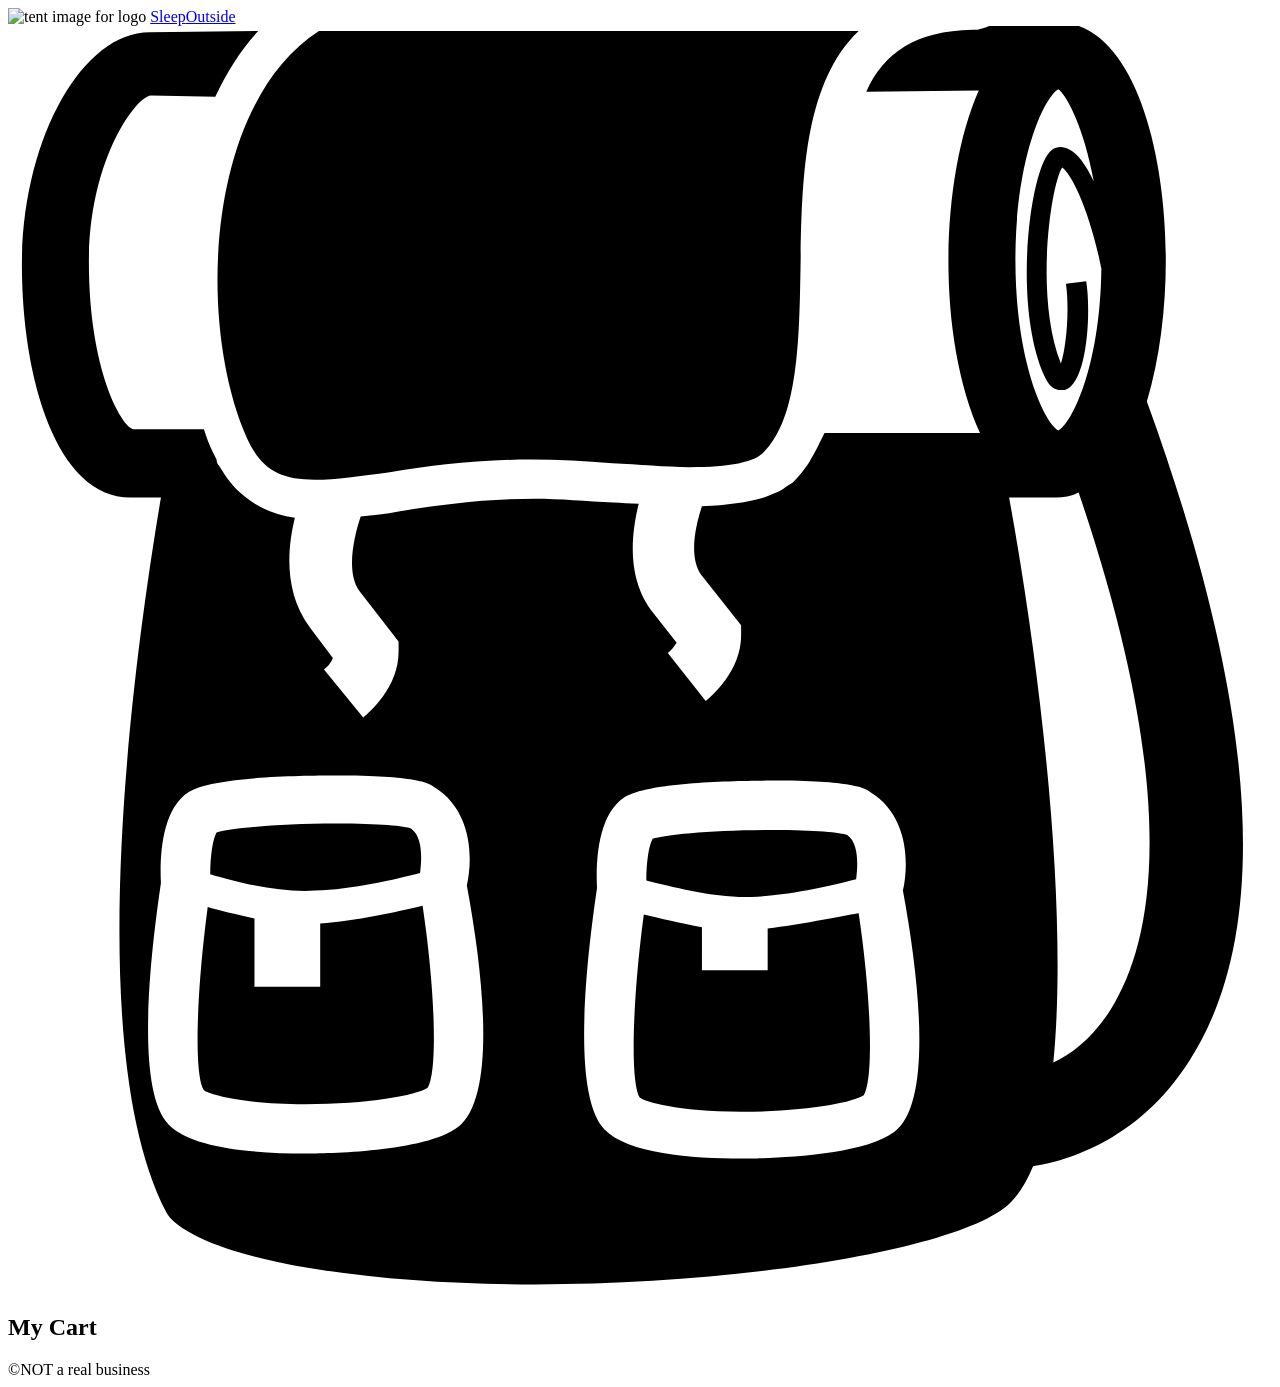
==== src/cart/index.html @ 1885818a "Initial commit" ====
<!doctype html>

<html lang="en">
  <head>
    <meta charset="UTF-8" />

    <meta name="viewport" content="width=device-width, initial-scale=1.0" />

    <title>Sleep Outside | Cart</title>

    <link rel="stylesheet" href="/css/style.css" />

    <script src="../js/cart.js" type="module"></script>
  </head>

  <body>
    <header class="divider">
      <div class="logo">
        <img src="/images/noun_Tent_2517.svg" alt="tent image for logo" />
        <a href="/index.html"> Sleep<span class="highlight">Outside</span></a>
      </div>

      <div class="cart">
        <a href="../cart/index.html">
          <svg xmlns="http://www.w3.org/2000/svg" viewBox="0 0 100 100">
            <path
              d="M18.9 32.6c1.1 2.4 2.5 3.3 5.4 3.3 1.6 0 3.6-0.3 5.9-0.6 3.2-0.5 6.9-1 11.2-1 2.1 0 4.3 0.1 6.4 0.3 2.1 0.1 4.2 0.3 6.1 0.3 3.2 0 5.2-0.4 5.9-1.2 2.7-2.7 2.8-8.8 2.9-14.6 0.1-6.7 0.2-14.5 4.6-18.7 -0.5 0-1 0-1.6 0 -14.2 0-37.5 0-41.1 0C15.6 6.2 14.9 23.6 18.9 32.6z"
            />

            <path
              d="M90.1 29.7c1-3.3 1.5-7.3 1.5-11.2 0-9-2.7-18.8-8.6-18.8 -0.1 0-0.2 0-0.3 0L77.8-0.1c-0.3 0.2-0.8 0.3-1.1 0.4 0 0 0 0 0 0 -0.2 0-0.3 0-0.4 0 -4.5 0.1-7 1.8-8.4 4.9l8.9-0.1c-1.6 3.6-2.4 8.7-2.4 13.5 0 4.9 0.8 9.9 2.5 13.6l-12.3 0c-0.2 0.4-0.4 0.8-0.6 1.2 -0.2 0.4-0.4 0.7-0.6 1.1 -0.1 0.1-0.1 0.2-0.2 0.3 -0.3 0.4-0.5 0.7-0.9 1.1 0 0 0 0 0 0 0 0-0.1 0.1-0.1 0.1 -0.1 0.1-0.2 0.2-0.4 0.3 -0.2 0.1-0.4 0.3-0.6 0.4 0 0 0 0 0 0 -0.4 0.2-0.9 0.4-1.4 0.6 -1.3 0.4-2.9 0.6-4.9 0.7 -0.5 1.5-1.1 4.1 0 5.5l3.1 3.9 0 0.8c0 2.8-2.3 4.8-2.8 5.2l-3-3.8c0.3-0.2 0.5-0.5 0.7-0.8l-1.8-2.3c-2.2-2.7-1.8-6.3-1.2-8.7 -0.7 0-1.4-0.1-2-0.1 -2.1-0.1-4.3-0.3-6.2-0.3 -4.1 0-7.7 0.5-10.8 1 -1 0.2-2 0.3-3 0.4 -0.5 1.5-1.2 4.4-0.1 5.9l3.1 4 0 0.8c0 2.8-2.3 4.8-2.8 5.2l-3.1-3.8c0.3-0.2 0.6-0.6 0.7-0.9l-1.8-2.4c-2.1-2.8-1.8-6.3-1.2-8.7 -1.6-0.2-2.9-0.8-4-1.7h0c-0.8-0.6-1.4-1.4-2-2.4 -0.1-0.1-0.2-0.3-0.2-0.5 -0.1-0.2-0.2-0.4-0.3-0.6 -0.3-0.6-0.5-1.2-0.7-1.8l-5.6 0c-1-0.3-3.5-4.8-3.5-13.2 0-8.1 3.7-13.1 4.9-13.2L16.4 5.6c0.9-1.9 2-3.7 3.4-5.2L11.2 0.5c-5.4 0-10.1 8.6-10.1 18.4 0 8.9 2.7 18.4 8.6 18.4h2.4c-1.8 10.7-6.6 43 0.4 56.5 0.7 1.4 4.3 3.4 12.2 4.6 20.2 3.1 49.8-0.5 54.6-5.3 0.7-0.7 1.3-1.7 1.8-2.9 2-0.3 8.2-1.7 12.4-8.4C100.1 71.5 98.9 53.9 90.1 29.7zM35.6 87.1c-2.6 2-10.5 2.1-12.1 2.1 0 0 0 0 0 0 -3.9 0-9-0.4-10.8-2.3 -2.6-2.7-1.5-13-0.6-19.1 -0.1-1.9 0-5.8 2.2-7.2 1.9-1.2 8.7-1.3 11.6-1.3 6.4 0 7.4 0.6 7.8 0.9 3 1.8 3.1 5.6 2.6 7.8C37.7 75.5 38.6 84.8 35.6 87.1zM70.1 87.5c-2.6 2-10.5 2.1-12.1 2.1 0 0 0 0 0 0 -3.9 0-9-0.4-10.8-2.3 -2.6-2.7-1.5-13-0.6-19.1 -0.1-1.9 0-5.8 2.2-7.2 1.9-1.2 8.7-1.3 11.6-1.3 6.4 0 7.4 0.6 7.8 0.9 3 1.8 3.1 5.6 2.6 7.8C72.2 76 73.1 85.3 70.1 87.5zM85.9 12.3c-0.6-1.3-1.3-2.2-1.9-2.5 -0.5-0.3-1-0.3-1.4 0 -1.7 1.1-3.2 12.2-0.6 17.9 0.4 0.9 0.9 1.1 1.3 1.1 0.1 0 0.2 0 0.3 0 1.8-0.5 2.1-6.2 1.7-8.6l-1.6 0.2c0.3 2.2 0 5.1-0.4 6.3 -2.1-5.3-0.8-14.1 0.1-15.5 0.8 0.6 2.2 3.5 3.1 8 -0.1 7.9-2.4 12.3-3.4 12.8 -1-0.5-3.4-5.2-3.4-13.5 0-8.3 2.4-13 3.4-13.5C83.7 5.4 85.1 7.9 85.9 12.3zM87.3 77.7c-1.4 2.3-3.1 3.6-4.6 4.3 1.2-12.2-1-31-3.5-44.7h3.3c0.1 0 0.3 0 0.4 0 0.6 0 1.2-0.1 1.8-0.4C92.8 60.7 90.7 72.2 87.3 77.7z"
            />

            <path
              d="M24.7 71v5h-5.2v-5.4c-1.4-0.3-2.7-0.6-3.7-0.9 -0.9 6.8-1.1 13.3-0.3 14.5 0.4 0.3 2.9 1.1 8 1.1h0c5 0 8.8-0.7 9.7-1.3 0.8-1.3 0.6-7.7-0.4-14.4C30.7 70.1 27.5 70.8 24.7 71z"
            />

            <path
              d="M58.8 68.9c2.9-0.1 6.4-0.9 8.3-1.4 0.1-0.8 0.3-2.8-0.7-3.5 -0.5-0.2-2.5-0.4-5.9-0.4 -4.9 0-8.6 0.4-9.5 0.7 -0.3 0.5-0.5 1.9-0.5 3.3C52.5 68.1 56 69 58.8 68.9z"
            />

            <path
              d="M24.3 68.4c2.9-0.1 6.4-0.9 8.3-1.4 0.1-0.8 0.3-2.8-0.7-3.5 -0.5-0.2-2.5-0.4-5.9-0.4 -4.9 0-8.6 0.4-9.5 0.7 -0.3 0.5-0.5 1.9-0.5 3.3C18 67.7 21.5 68.6 24.3 68.4z"
            />

            <path
              d="M60.1 71.4v3.3h-5.2v-3.4c-1.7-0.3-3.3-0.7-4.6-1 -0.9 6.8-1.1 13.3-0.3 14.5 0.4 0.3 2.9 1.1 8 1.1h0c5 0 8.8-0.7 9.7-1.3 0.8-1.3 0.6-7.7-0.4-14.4C65.5 70.5 62.7 71.1 60.1 71.4z"
            />

            <!-- <text x="0" y="115" fill="#000000" font-size="5px" font-weight="bold" font-family="'Helvetica Neue', Helvetica, Arial-Unicode, Arial, Sans-serif">Created by Natalia Woodroffe</text>
            <text x="0" y="120" fill="#000000" font-size="5px" font-weight="bold" font-family="'Helvetica Neue', Helvetica, Arial-Unicode, Arial, Sans-serif">from the Noun Project</text> -->
          </svg>
        </a>
      </div>
    </header>

    <main class="divider">
      <section class="products">
        <h2>My Cart</h2>

        <ul class="product-list">
          <!-- <li class="cart-card divider">
            <a href="product_pages/marmot-ajax-3.html" class="cart-card__image">
              <img
                src="images/tents/marmot-ajax-tent-3-person-3-season-in-pale-pumpkin-terracotta~p~880rr_01~320.jpg"
                alt="Marmot Ajax tent"
              />
            </a>
            <a href="product_pages/marmot-ajax-3.html">
              <h2 class="card__name">Marmot Ajax Tent - 3-Person, 3-Season</h2>
            </a>
            <p class="cart-card__color">Pale Pumpkin/Terracotta</p>
            <p class="cart-card__quantity">qty: 1</p>
            <p class="cart-card__price">$199.99</p>
          </li>
          <li class="cart-card divider">
            <a href="product_pages/marmot-ajax-3.html" class="cart-card__image">
              <img
                src="images/tents/the-north-face-talus-tent-4-person-3-season-in-golden-oak-saffron-yellow~p~985rf_01~320.jpg"
                alt="Talus Tent - 4-Person, 3-Season"
              />
            </a>
            <a href="product_pages/marmot-ajax-3.html">
              <h2 class="card__name">
                The North Face Talus Tent - 4-Person, 3-Season
              </h2></a
            >
            <p class="cart-card__color">Golden Oak/Saffron Yellow</p>
            <p class="cart-card__quantity">qty: 1</p>
            <p class="cart-card__price">$199.99</p>
          </li> -->
        </ul>
      </section>
    </main>

    <footer>&copy;NOT a real business</footer>
  </body>
</html>
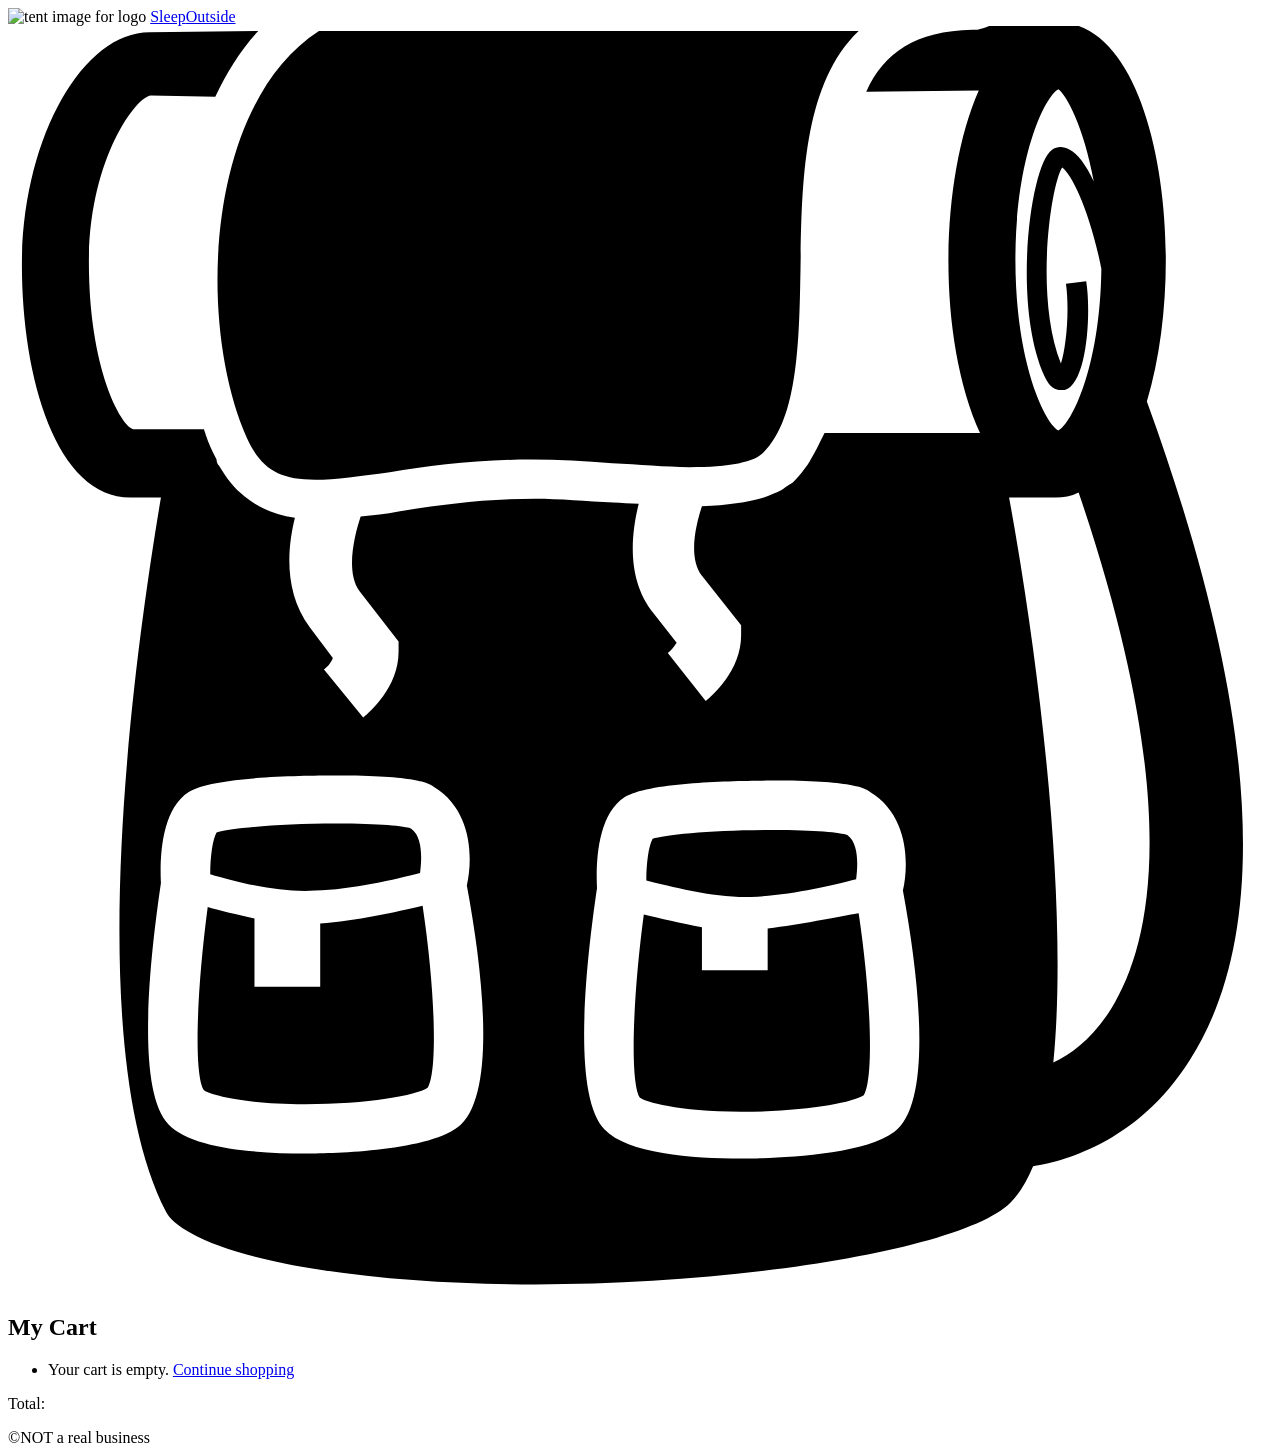
==== commit 1a76b08a: "Fix empty cart crash and show cart total on the cart page. Co-authored-by: Cursor <cursoragent@curso" ====
--- a/src/cart/index.html
+++ b/src/cart/index.html
@@ -58,38 +58,10 @@
       <section class="products">
         <h2>My Cart</h2>
 
-        <ul class="product-list">
-          <!-- <li class="cart-card divider">
-            <a href="product_pages/marmot-ajax-3.html" class="cart-card__image">
-              <img
-                src="images/tents/marmot-ajax-tent-3-person-3-season-in-pale-pumpkin-terracotta~p~880rr_01~320.jpg"
-                alt="Marmot Ajax tent"
-              />
-            </a>
-            <a href="product_pages/marmot-ajax-3.html">
-              <h2 class="card__name">Marmot Ajax Tent - 3-Person, 3-Season</h2>
-            </a>
-            <p class="cart-card__color">Pale Pumpkin/Terracotta</p>
-            <p class="cart-card__quantity">qty: 1</p>
-            <p class="cart-card__price">$199.99</p>
-          </li>
-          <li class="cart-card divider">
-            <a href="product_pages/marmot-ajax-3.html" class="cart-card__image">
-              <img
-                src="images/tents/the-north-face-talus-tent-4-person-3-season-in-golden-oak-saffron-yellow~p~985rf_01~320.jpg"
-                alt="Talus Tent - 4-Person, 3-Season"
-              />
-            </a>
-            <a href="product_pages/marmot-ajax-3.html">
-              <h2 class="card__name">
-                The North Face Talus Tent - 4-Person, 3-Season
-              </h2></a
-            >
-            <p class="cart-card__color">Golden Oak/Saffron Yellow</p>
-            <p class="cart-card__quantity">qty: 1</p>
-            <p class="cart-card__price">$199.99</p>
-          </li> -->
-        </ul>
+        <ul class="product-list"></ul>
+        <div class="cart-footer hide">
+          <p class="cart-total">Total:</p>
+        </div>
       </section>
     </main>
 
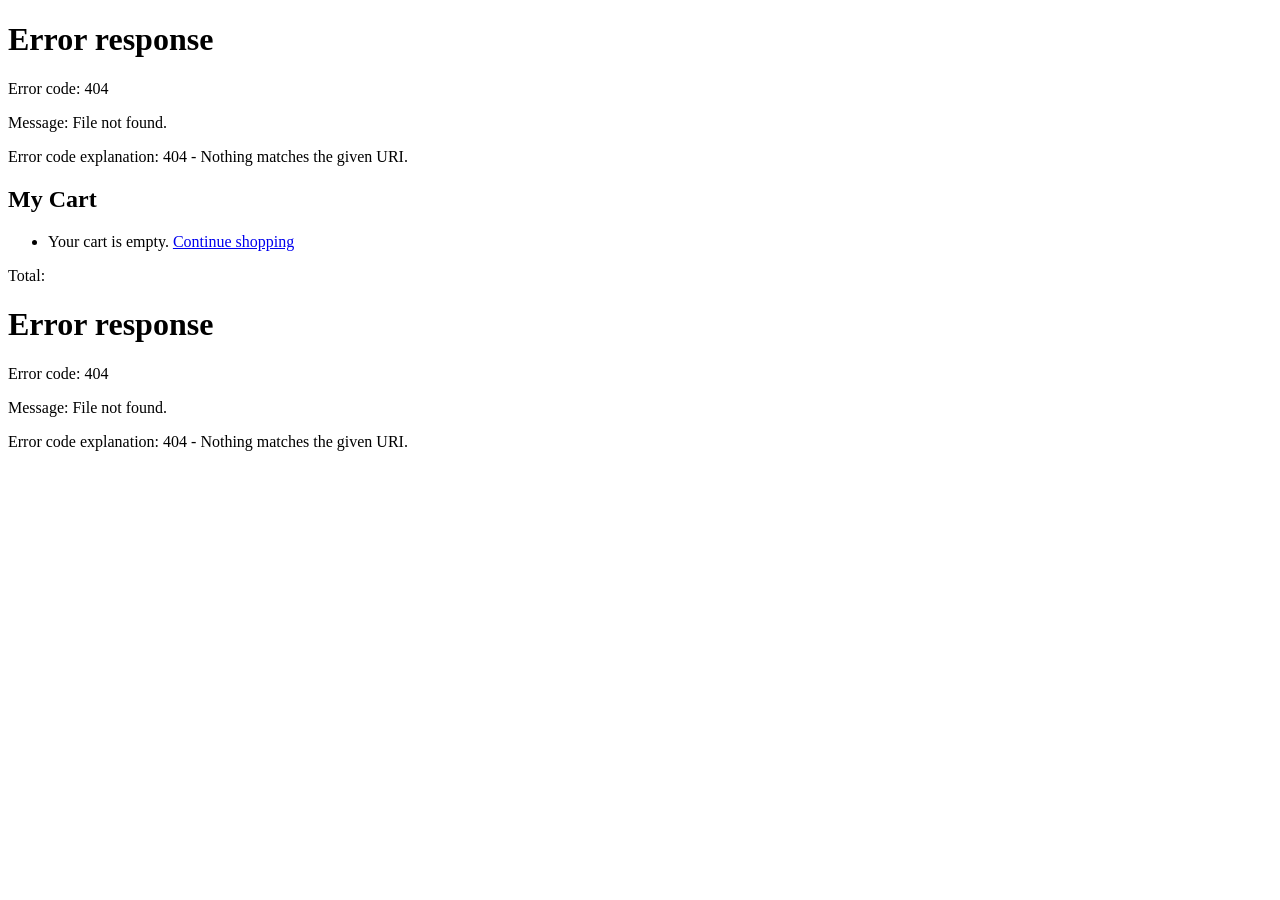
==== commit f5eea239: "Load header and footer from partial templates on every page. Shared partials and ShoppingCart keep m" ====
--- a/src/cart/index.html
+++ b/src/cart/index.html
@@ -1,63 +1,19 @@
 <!doctype html>
-
 <html lang="en">
   <head>
     <meta charset="UTF-8" />
-
     <meta name="viewport" content="width=device-width, initial-scale=1.0" />
-
     <title>Sleep Outside | Cart</title>
-
     <link rel="stylesheet" href="/css/style.css" />
-
     <script src="../js/cart.js" type="module"></script>
   </head>
 
   <body>
-    <header class="divider">
-      <div class="logo">
-        <img src="/images/noun_Tent_2517.svg" alt="tent image for logo" />
-        <a href="/index.html"> Sleep<span class="highlight">Outside</span></a>
-      </div>
-
-      <div class="cart">
-        <a href="../cart/index.html">
-          <svg xmlns="http://www.w3.org/2000/svg" viewBox="0 0 100 100">
-            <path
-              d="M18.9 32.6c1.1 2.4 2.5 3.3 5.4 3.3 1.6 0 3.6-0.3 5.9-0.6 3.2-0.5 6.9-1 11.2-1 2.1 0 4.3 0.1 6.4 0.3 2.1 0.1 4.2 0.3 6.1 0.3 3.2 0 5.2-0.4 5.9-1.2 2.7-2.7 2.8-8.8 2.9-14.6 0.1-6.7 0.2-14.5 4.6-18.7 -0.5 0-1 0-1.6 0 -14.2 0-37.5 0-41.1 0C15.6 6.2 14.9 23.6 18.9 32.6z"
-            />
-
-            <path
-              d="M90.1 29.7c1-3.3 1.5-7.3 1.5-11.2 0-9-2.7-18.8-8.6-18.8 -0.1 0-0.2 0-0.3 0L77.8-0.1c-0.3 0.2-0.8 0.3-1.1 0.4 0 0 0 0 0 0 -0.2 0-0.3 0-0.4 0 -4.5 0.1-7 1.8-8.4 4.9l8.9-0.1c-1.6 3.6-2.4 8.7-2.4 13.5 0 4.9 0.8 9.9 2.5 13.6l-12.3 0c-0.2 0.4-0.4 0.8-0.6 1.2 -0.2 0.4-0.4 0.7-0.6 1.1 -0.1 0.1-0.1 0.2-0.2 0.3 -0.3 0.4-0.5 0.7-0.9 1.1 0 0 0 0 0 0 0 0-0.1 0.1-0.1 0.1 -0.1 0.1-0.2 0.2-0.4 0.3 -0.2 0.1-0.4 0.3-0.6 0.4 0 0 0 0 0 0 -0.4 0.2-0.9 0.4-1.4 0.6 -1.3 0.4-2.9 0.6-4.9 0.7 -0.5 1.5-1.1 4.1 0 5.5l3.1 3.9 0 0.8c0 2.8-2.3 4.8-2.8 5.2l-3-3.8c0.3-0.2 0.5-0.5 0.7-0.8l-1.8-2.3c-2.2-2.7-1.8-6.3-1.2-8.7 -0.7 0-1.4-0.1-2-0.1 -2.1-0.1-4.3-0.3-6.2-0.3 -4.1 0-7.7 0.5-10.8 1 -1 0.2-2 0.3-3 0.4 -0.5 1.5-1.2 4.4-0.1 5.9l3.1 4 0 0.8c0 2.8-2.3 4.8-2.8 5.2l-3.1-3.8c0.3-0.2 0.6-0.6 0.7-0.9l-1.8-2.4c-2.1-2.8-1.8-6.3-1.2-8.7 -1.6-0.2-2.9-0.8-4-1.7h0c-0.8-0.6-1.4-1.4-2-2.4 -0.1-0.1-0.2-0.3-0.2-0.5 -0.1-0.2-0.2-0.4-0.3-0.6 -0.3-0.6-0.5-1.2-0.7-1.8l-5.6 0c-1-0.3-3.5-4.8-3.5-13.2 0-8.1 3.7-13.1 4.9-13.2L16.4 5.6c0.9-1.9 2-3.7 3.4-5.2L11.2 0.5c-5.4 0-10.1 8.6-10.1 18.4 0 8.9 2.7 18.4 8.6 18.4h2.4c-1.8 10.7-6.6 43 0.4 56.5 0.7 1.4 4.3 3.4 12.2 4.6 20.2 3.1 49.8-0.5 54.6-5.3 0.7-0.7 1.3-1.7 1.8-2.9 2-0.3 8.2-1.7 12.4-8.4C100.1 71.5 98.9 53.9 90.1 29.7zM35.6 87.1c-2.6 2-10.5 2.1-12.1 2.1 0 0 0 0 0 0 -3.9 0-9-0.4-10.8-2.3 -2.6-2.7-1.5-13-0.6-19.1 -0.1-1.9 0-5.8 2.2-7.2 1.9-1.2 8.7-1.3 11.6-1.3 6.4 0 7.4 0.6 7.8 0.9 3 1.8 3.1 5.6 2.6 7.8C37.7 75.5 38.6 84.8 35.6 87.1zM70.1 87.5c-2.6 2-10.5 2.1-12.1 2.1 0 0 0 0 0 0 -3.9 0-9-0.4-10.8-2.3 -2.6-2.7-1.5-13-0.6-19.1 -0.1-1.9 0-5.8 2.2-7.2 1.9-1.2 8.7-1.3 11.6-1.3 6.4 0 7.4 0.6 7.8 0.9 3 1.8 3.1 5.6 2.6 7.8C72.2 76 73.1 85.3 70.1 87.5zM85.9 12.3c-0.6-1.3-1.3-2.2-1.9-2.5 -0.5-0.3-1-0.3-1.4 0 -1.7 1.1-3.2 12.2-0.6 17.9 0.4 0.9 0.9 1.1 1.3 1.1 0.1 0 0.2 0 0.3 0 1.8-0.5 2.1-6.2 1.7-8.6l-1.6 0.2c0.3 2.2 0 5.1-0.4 6.3 -2.1-5.3-0.8-14.1 0.1-15.5 0.8 0.6 2.2 3.5 3.1 8 -0.1 7.9-2.4 12.3-3.4 12.8 -1-0.5-3.4-5.2-3.4-13.5 0-8.3 2.4-13 3.4-13.5C83.7 5.4 85.1 7.9 85.9 12.3zM87.3 77.7c-1.4 2.3-3.1 3.6-4.6 4.3 1.2-12.2-1-31-3.5-44.7h3.3c0.1 0 0.3 0 0.4 0 0.6 0 1.2-0.1 1.8-0.4C92.8 60.7 90.7 72.2 87.3 77.7z"
-            />
-
-            <path
-              d="M24.7 71v5h-5.2v-5.4c-1.4-0.3-2.7-0.6-3.7-0.9 -0.9 6.8-1.1 13.3-0.3 14.5 0.4 0.3 2.9 1.1 8 1.1h0c5 0 8.8-0.7 9.7-1.3 0.8-1.3 0.6-7.7-0.4-14.4C30.7 70.1 27.5 70.8 24.7 71z"
-            />
-
-            <path
-              d="M58.8 68.9c2.9-0.1 6.4-0.9 8.3-1.4 0.1-0.8 0.3-2.8-0.7-3.5 -0.5-0.2-2.5-0.4-5.9-0.4 -4.9 0-8.6 0.4-9.5 0.7 -0.3 0.5-0.5 1.9-0.5 3.3C52.5 68.1 56 69 58.8 68.9z"
-            />
-
-            <path
-              d="M24.3 68.4c2.9-0.1 6.4-0.9 8.3-1.4 0.1-0.8 0.3-2.8-0.7-3.5 -0.5-0.2-2.5-0.4-5.9-0.4 -4.9 0-8.6 0.4-9.5 0.7 -0.3 0.5-0.5 1.9-0.5 3.3C18 67.7 21.5 68.6 24.3 68.4z"
-            />
-
-            <path
-              d="M60.1 71.4v3.3h-5.2v-3.4c-1.7-0.3-3.3-0.7-4.6-1 -0.9 6.8-1.1 13.3-0.3 14.5 0.4 0.3 2.9 1.1 8 1.1h0c5 0 8.8-0.7 9.7-1.3 0.8-1.3 0.6-7.7-0.4-14.4C65.5 70.5 62.7 71.1 60.1 71.4z"
-            />
-
-            <!-- <text x="0" y="115" fill="#000000" font-size="5px" font-weight="bold" font-family="'Helvetica Neue', Helvetica, Arial-Unicode, Arial, Sans-serif">Created by Natalia Woodroffe</text>
-            <text x="0" y="120" fill="#000000" font-size="5px" font-weight="bold" font-family="'Helvetica Neue', Helvetica, Arial-Unicode, Arial, Sans-serif">from the Noun Project</text> -->
-          </svg>
-        </a>
-      </div>
-    </header>
+    <header class="divider" id="main-header"></header>
 
     <main class="divider">
       <section class="products">
         <h2>My Cart</h2>
-
         <ul class="product-list"></ul>
         <div class="cart-footer hide">
           <p class="cart-total">Total:</p>
@@ -65,6 +21,6 @@
       </section>
     </main>
 
-    <footer>&copy;NOT a real business</footer>
+    <footer id="main-footer"></footer>
   </body>
 </html>
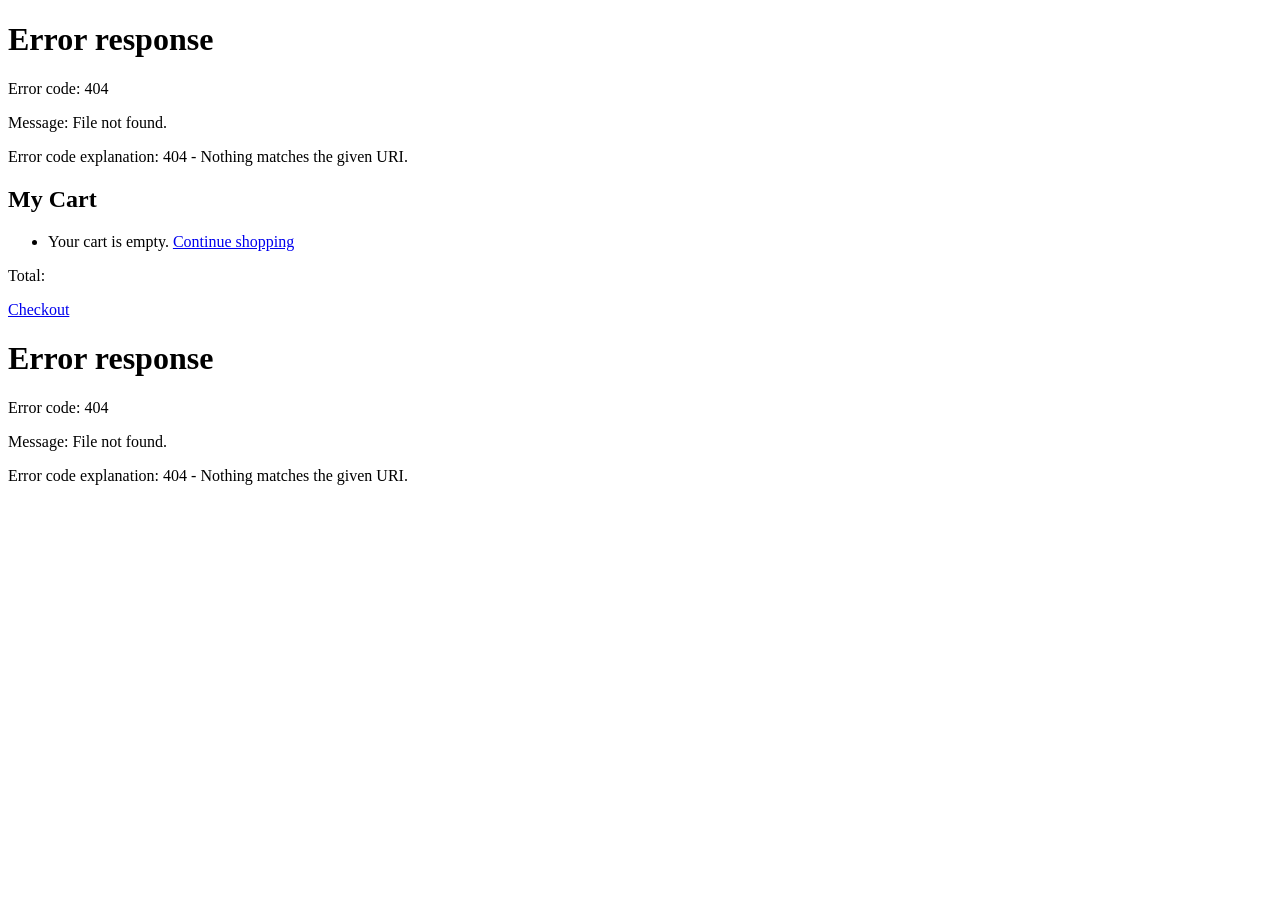
==== commit b9e60283: "Add checkout form, order summary, and ExternalServices checkout POST. Co-authored-by: Cursor <cursor" ====
--- a/src/cart/index.html
+++ b/src/cart/index.html
@@ -17,6 +17,7 @@
         <ul class="product-list"></ul>
         <div class="cart-footer hide">
           <p class="cart-total">Total:</p>
+          <a class="checkout-button" href="/checkout/index.html">Checkout</a>
         </div>
       </section>
     </main>
